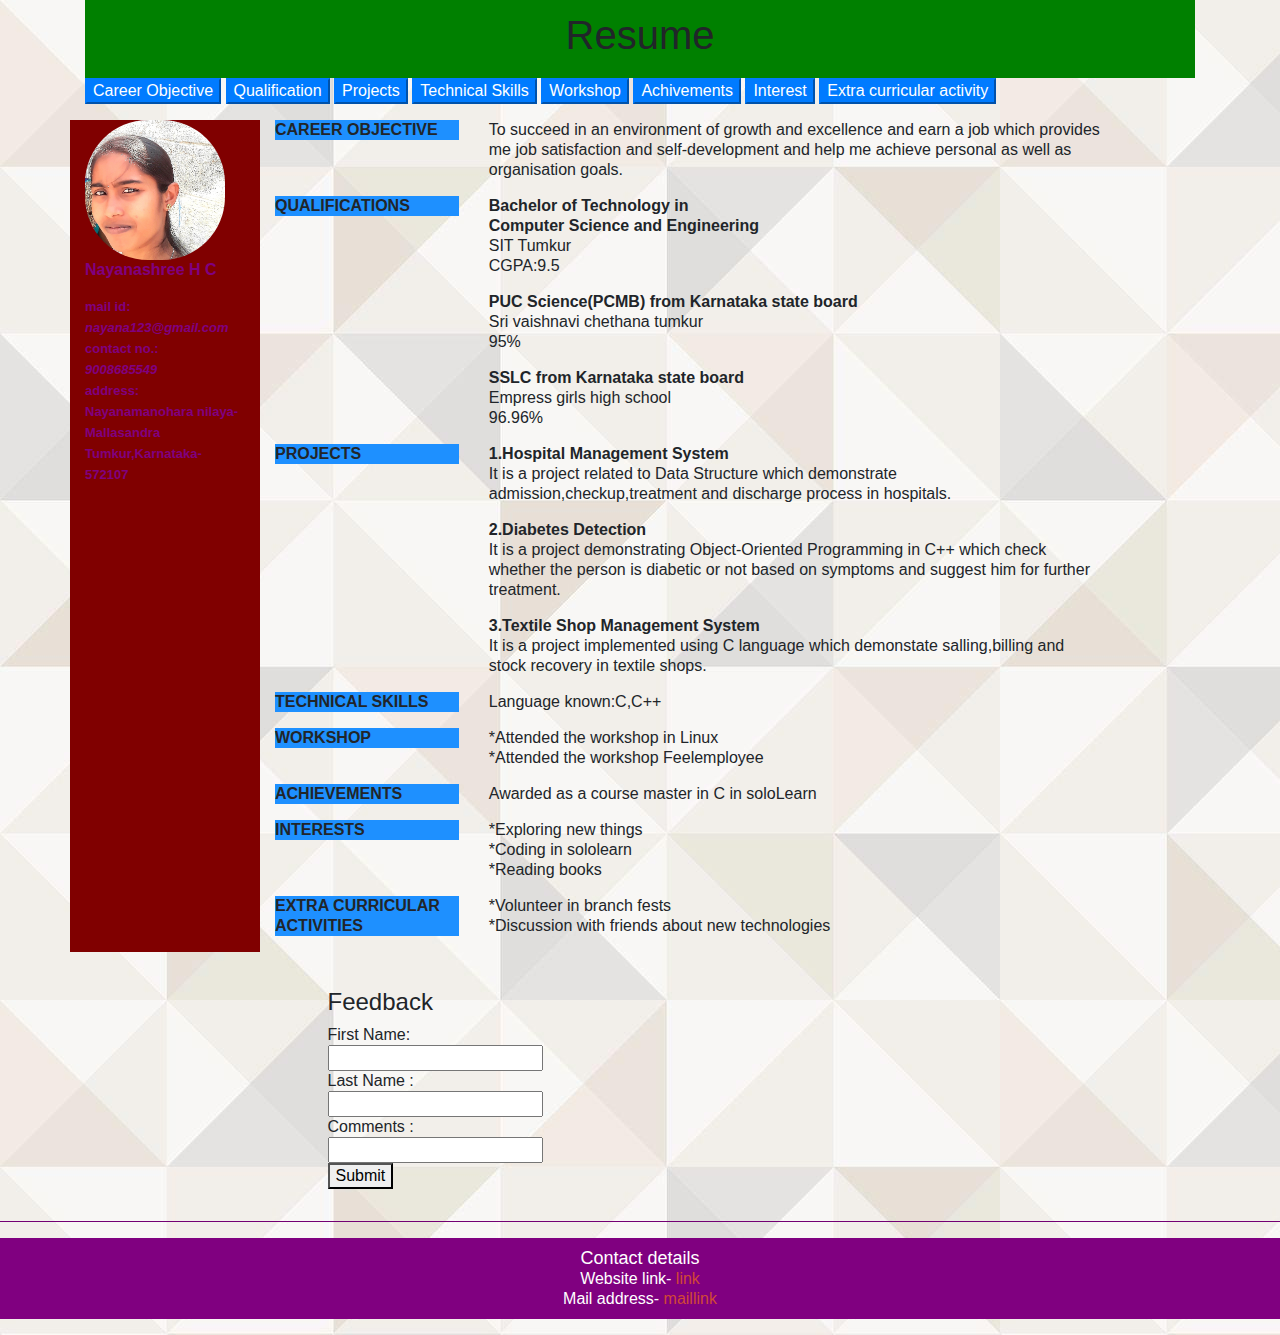
==== index.html @ d6756e7c "Update index.html" ====
<!doctype html>
<html lang="en">
  <head>
    <!-- Required meta tags -->
    <meta charset="utf-8">
    <meta name="viewport" content="width=device-width, initial-scale=1, shrink-to-fit=no">
    <link rel="stylesheet"
href="style.css"type="text/css">

    <!-- Bootstrap CSS -->
    <link rel="stylesheet" href="https://stackpath.bootstrapcdn.com/bootstrap/4.3.1/css/bootstrap.min.css" integrity="sha384-ggOyR0iXCbMQv3Xipma34MD+dH/1fQ784/j6cY/iJTQUOhcWr7x9JvoRxT2MZw1T" crossorigin="anonymous">

    <title>My first website</title>

<style>
body {
    font-family: Arial;
    background-color:azure;
    line-height: 20px;
}

.container {
    xmin-width: 900px;
}

.wrapper {
    position: relative;
    overflow: auto;
}

#top {
    
    background-color: green;
    padding: 15px;
    font-size: 30px;
    line-height: 26px;
    align-content:center;    
}

#top h1 {
    margin:1;
    line-height: 40px;
    text-align: center;
}

#menubar {
    width: 190px;
    float: right;
}

#main {
    
    background-color: #ffffff;
    font: 80% Verdana;
}

#main h1, #main h2 {
    color: #d14836;
}

#sidebar {
    background-color: #F6DAD7;
    color: #d14836;
    padding: 10px;
}

#last{
    text-align: center;
    padding: 10px;
    font-size:4;
    color: #ffffff;
}

#menulist {
    padding:0;
    font: 16px verdana;
}

.menuitem {
    width: 155px;
    background-color: #d14836;
    border: 1px solid #d14836;
    border-radius: 40px;
    color: #ffffff;
    list-style-type: none;
    margin: 10px;
    padding: 5px;
    text-align: center;
    cursor: pointer;
}

.menuitem:nth-child(2) {
   background-color:white;
   color: #d14836;
   font-weight:bold;
}
.p{
	text-weigtht-bold;
	}
.menuitem:hover {
    background-color: #ffffff;
    color: #d14836;
}

a {
    color: #d14836;
    text-decoration: none;
}

a:hover {
    text-decoration: underline;
}


#c{
  background-color: maroon;
}

img {
  border-radius: 45%;
}


</style>
 </head>
<body background="p2.jpg">
<div class="container">
	<div class="row">
	   <div class="col-md-12">
		    <div id="top">
    		  <h1 align-text:"center">Resume</h1>
  		  </div>	
	    </div>
    </div>
  <div class="row">

     <div class="col-md-12">
       <p>
         <input type="button" value="Career Objective" class="btn-primary btn-xs" onclick="f1()">
         <input type="button" value="Qualification" class="btn-primary btn-xs" onclick="f2()">
         <input type="button" value="Projects" class="btn-primary btn-xs" onclick="f3()">
         <input type="button" value="Technical Skills" class="btn-primary btn-xs" onclick="f4()">
         <input type="button" value="Workshop" class="btn-primary btn-xs" onclick="f5()">
         <input type="button" value="Achivements" class="btn-primary btn-xs" onclick="f6()">
         <input type="button" value="Interest" class="btn-primary btn-xs" onclick="f7()">
         <input type="button" value="Extra curricular activity" class="btn-primary btn-xs" onclick="f8()">
       </p>
    
      </div>
  </div>
  <div class="row">
    
    <div class="col-md-2 col-md-offset-1" id="c">
      
      <div class="row">
        <div class="col-md-12">
          
            <img src="p1.jpeg" alt="profile photo" height="140" width="140" class="imag-responsive img-circle" /> 
            
        </div>
      
      </div>
      
      <div class="row">
       <div class="col-md-12">
        <p style="color:purple;font-weight:bold;font-family:Arial,Helvetica,sans-serif;">   <font size="3"> <b>Nayanashree H C </b> </font> <br>
         
           <address 
           style="color:purple;font-weight:bold;font-family:Arial,Helvetica,sans-serif">
              <font size="2"> mail id:<br><em>nayana123@gmail.com </em> <br>
                contact no.:<br><em> 9008685549  </em>  <br>
              address:<br>
                Nayanamanohara nilaya-Mallasandra <br>
              Tumkur,Karnataka-572107 </font> </p>	
           </address>
         
        </div>
      
    
      </div>
    </div>
    <div class="col-md-9">
        <div class="row">
          <div class="col-md-3 col-md-offset-1">
            <p style="background-color:DodgerBlue;font-weight:bold">  CAREER OBJECTIVE </p>
          </div>
          <div class="col-md-9">
            <p> <font size="3"> To succeed in an environment of growth and excellence and earn a job which provides me job 
              satisfaction and self-development and help me achieve personal as well as organisation goals.</font></p> 
          </div>
        </div>
        <div class="row">
          <div class="col-md-3 col-md-offset-1">
             <p class="leftah" style="background-color:DodgerBlue;font-weight:bold"> QUALIFICATIONS </p>
          </div>
          <div class="col-md-8">
              
	          	<p class="leftall"><font size="3"><b>Bachelor of Technology in<br>
              Computer Science and Engineering </b><br> 
               SIT Tumkur <br>
               CGPA:9.5</font> </p>
 
              <p class="leftall"> <font size="3"><b>PUC Science(PCMB) from Karnataka state board</b><br> 
              Sri vaishnavi chethana tumkur <br> 
              95%  </font> </p>
 
              <p class="leftall"> <font size="3"><b>  SSLC from  Karnataka state board </b> <br>
               Empress girls high school <br>
              96.96%  </font>  </p>
              
            
          </div>
        </div>
        <div class="row">
            <div class="col-md-3 col-md-offset-1">
              	<p class="leftah" style="background-color:DodgerBlue;font-weight:bold">  PROJECTS </p>
            </div>
            <div class="col-md-9">
                <p class="leftall"> <font size="3"> <b>1.Hospital Management System</b> <br>
                  It is a project related to Data Structure which demonstrate admission,checkup,treatment and discharge process in hospitals.</font></p>
                  <p class="leftall"> <font size="3"> <b>2.Diabetes Detection </b><br>
                  It is a project demonstrating Object-Oriented Programming in C++ which check whether the person is 
                  diabetic or not based on symptoms and suggest him for further treatment.</font></p>
                  <p class="leftall"> <font size="3"> <b>3.Textile Shop Management System </b><br>
                  It is a project implemented using C language which demonstate salling,billing and stock recovery in textile shops.</font></p>
            </div>
          </div>
        <div class="row">
            <div class="col-md-3 col-md-offset-1">
                <p class="leftah" style="background-color:DodgerBlue;font-weight:bold"> TECHNICAL SKILLS </p>
            </div>
            <div class="col-md-9">
                <p class="leftall"> <font size="3">Language known:C,C++ </font></p>
            </div>
        </div>
        <div class="row">
          <div class="col-md-3 col-md-offset-1">
              <p class="leftah" style="background-color:DodgerBlue;font-weight:bold"> WORKSHOP </p>
           </div>
          <div class="col-md-9">
              <p class="leftall"> <font size="3">*Attended the workshop in Linux<br>
                *Attended the workshop Feelemployee</font>
                 </p> 
          </div>
        </div>
        <div class="row">
            <div class="col-md-3 col-md-offset-1">
                <p class="leftah" style="background-color:DodgerBlue;font-weight:bold"> ACHIEVEMENTS </p>
            </div>
            <div class="col-md-9">
                <p class="leftall"> <font size="3">Awarded as a course master in C in soloLearn </font> </p> 
            </div>
        </div>
         <div class="row">
              <div class="col-md-3 col-md-offset-1">
                  <p class="leftah" style="background-color:DodgerBlue;font-weight:bold"> INTERESTS </p>
              </div>
              <div class="col-md-9">
                  <p class="leftall"> <font size="3">*Exploring new things<br>
                    *Coding in sololearn <br>
                    *Reading books</font> </p> 
               </div>
           </div>
           <div class="c8">
           <div class="row">
            
                <div class="col-md-3 col-md-offset-1">
                    <p class="leftah" style="background-color:DodgerBlue;font-weight:bold"> EXTRA CURRICULAR ACTIVITIES </p>
                </div>
                <div class="col-md-9">
                    <p class="leftall"> <font size="3">*Volunteer in branch fests <br>
                      *Discussion with friends about new technologies </font> </p> 
                </div>
            </div>
          </div>
      </div>
   </div>
  </div>
  <div class="row">
    <div class="col-md-12">
        
      <div class="row">
        <div class="col-md-3">

        </div>
        <div class="col-md-9">
             <p id="last">
        
          <h4 style="font-size: 5"> Feedback </h4>
          <form action="inedx.html" method="get">
            <p>
              First Name:<br>
              <input type="text" name="fname"><br>
              Last Name :<br>
              <input type="text" name="lname"> <br>
              
              Comments  :<br>
              <input type="text" name="comm" rows="5" cols="20"> <br>
              
              <button type="button" onclick="alert('Submitted successfully!')">Submit</button>
           </p>
          </p>
           </form>
        </div>
      </div>
    </div>
  </div>
          
<div class="row">
  <div class="col-md-12">
    
      <hr style="background-color:purple;">
      <p id="last" style="background-color:purple;"> <font size="4">Contact details</font> <br style="background-color:purple;">
      <font size="3"> Website link- <a href="http://www.sit.ac.in"> link </a> <br style="background-color:purple;">
       Mail address- <a href="mailto:nayanashree8130@gmail.com"> maillink </a> </font> </p>
      
            </p>


  </div>
</div>       

    

  </div>
</div>

 <script>
    function f1(){
     var x=document.getElementsByClassName("c1");
     
     window.scrollTo(400, 110);
}

function f2(){
     var x=document.getElementsByClassName("c2");
     
     window.scrollTo(400, 190);
}
  
function f3(){
     var x=document.getElementsByClassName("c3");
     
     window.scrollTo(400, 420);
}
  
function f4(){
     var x=document.getElementsByClassName("c4");
     
     window.scrollTo(400, 680);
}

 function f5(){
     var x=document.getElementsByClassName("c5");
     
     window.scrollTo(400, 850);
}

function f6(){
     var x=document.getElementsByClassName("c6");
     
     window.scrollTo(400, 900);
}

 function f7(){
     var x=document.getElementsByClassName("c7");
     
     window.scrollTo(400, 900);
}
    
   function f8(){
     var x=document.getElementsByClassName("c8");
     
     window.scrollTo(300, 900);
}
  
 </script>

    <!-- Optional JavaScript -->
    <!-- jQuery first, then Popper.js, then Bootstrap JS -->
    <script src="https://code.jquery.com/jquery-3.3.1.slim.min.js" integrity="sha384-q8i/X+965DzO0rT7abK41JStQIAqVgRVzpbzo5smXKp4YfRvH+8abtTE1Pi6jizo" crossorigin="anonymous"></script>
    <script src="https://cdnjs.cloudflare.com/ajax/libs/popper.js/1.14.7/umd/popper.min.js" integrity="sha384-UO2eT0CpHqdSJQ6hJty5KVphtPhzWj9WO1clHTMGa3JDZwrnQq4sF86dIHNDz0W1" crossorigin="anonymous"></script>
    <script src="https://stackpath.bootstrapcdn.com/bootstrap/4.3.1/js/bootstrap.min.js" integrity="sha384-JjSmVgyd0p3pXB1rRibZUAYoIIy6OrQ6VrjIEaFf/nJGzIxFDsf4x0xIM+B07jRM" crossorigin="anonymous"></script>
  </body>
</html>
---- style.css ----
img{border-style:solid;border-width:1px;boarder-color:red green blue purple}
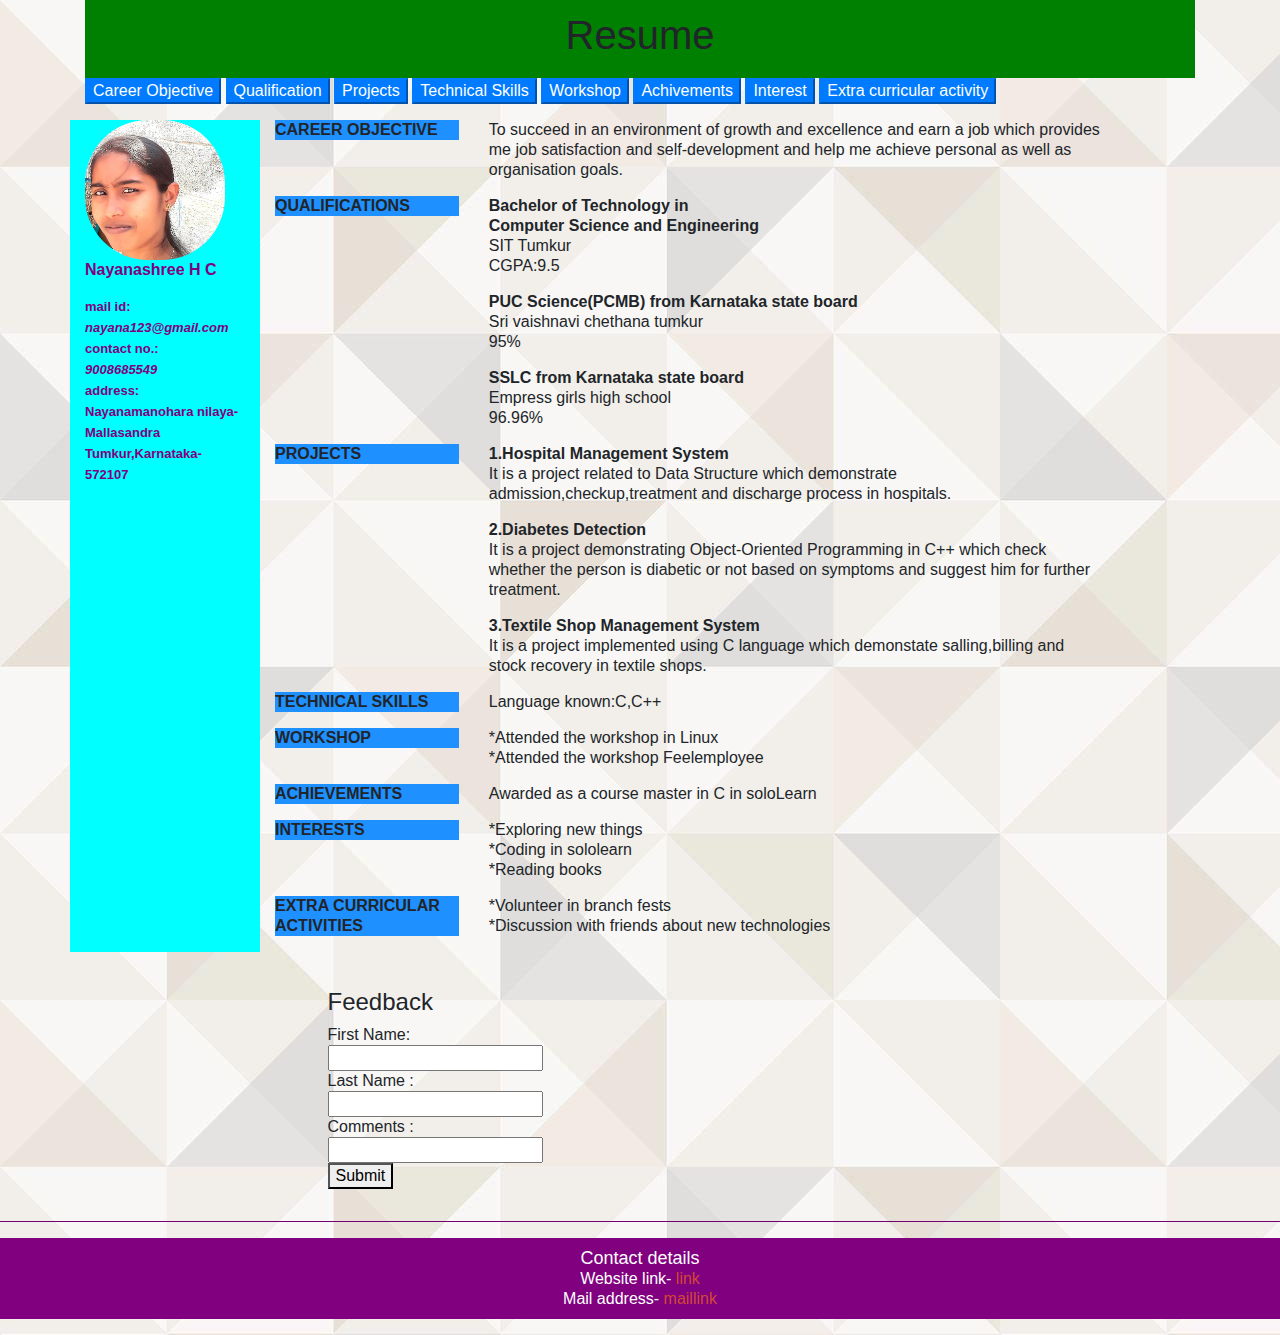
==== commit 7e403926: "Update index.html" ====
--- a/index.html
+++ b/index.html
@@ -113,7 +113,7 @@
 
 
 #c{
-  background-color: maroon;
+  background-color: Aqua;
 }
 
 img {
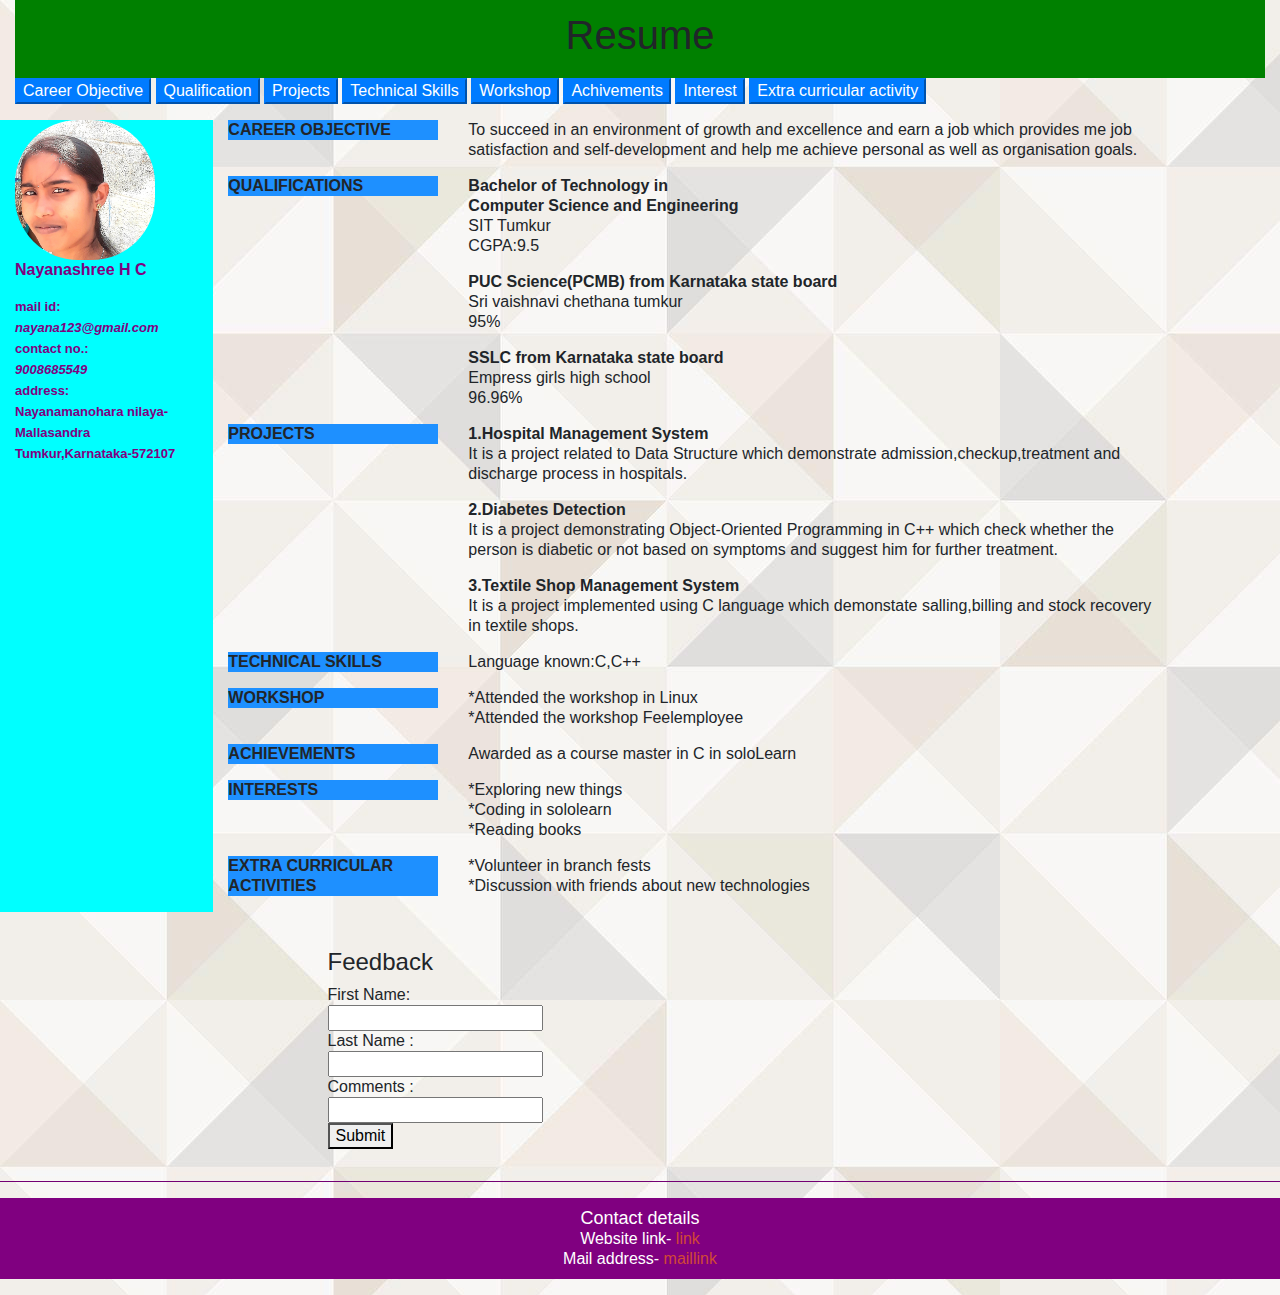
==== commit 0f56ff54: "Update index.html" ====
--- a/index.html
+++ b/index.html
@@ -124,7 +124,7 @@
 </style>
  </head>
 <body background="p2.jpg">
-<div class="container">
+<div class="container-fluid">
 	<div class="row">
 	   <div class="col-md-12">
 		    <div id="top">
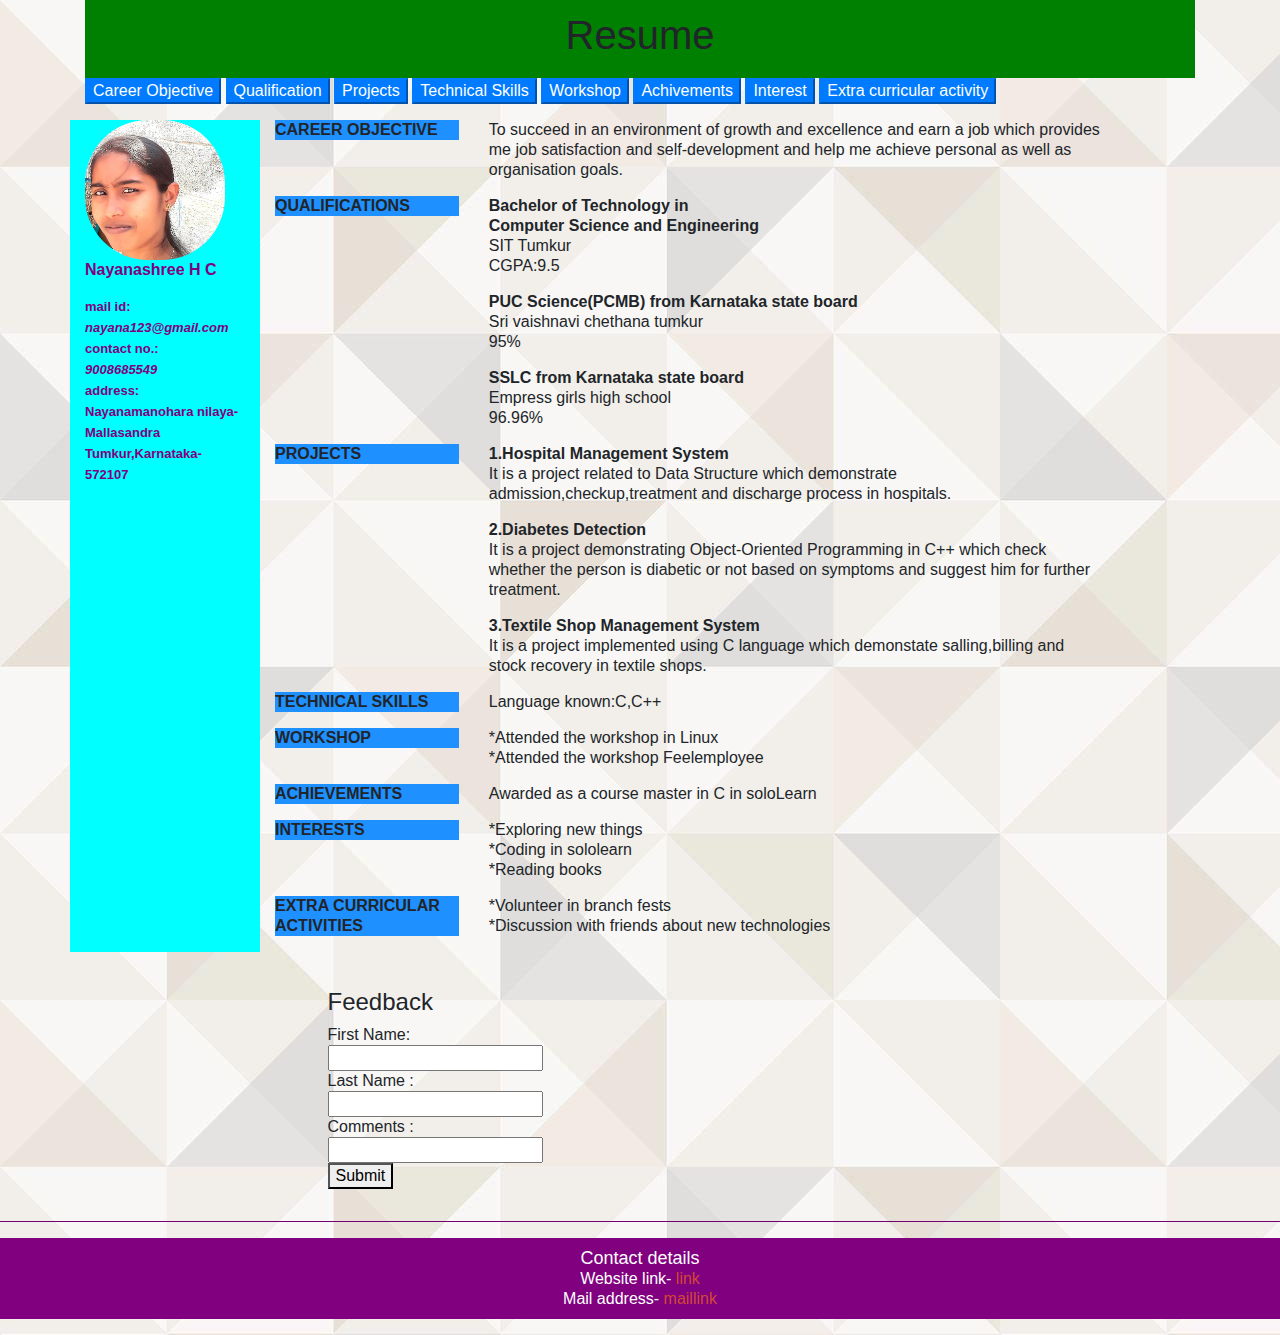
==== commit 3d65be72: "Update index.html" ====
--- a/index.html
+++ b/index.html
@@ -124,7 +124,7 @@
 </style>
  </head>
 <body background="p2.jpg">
-<div class="container-fluid">
+<div class="container">
 	<div class="row">
 	   <div class="col-md-12">
 		    <div id="top">
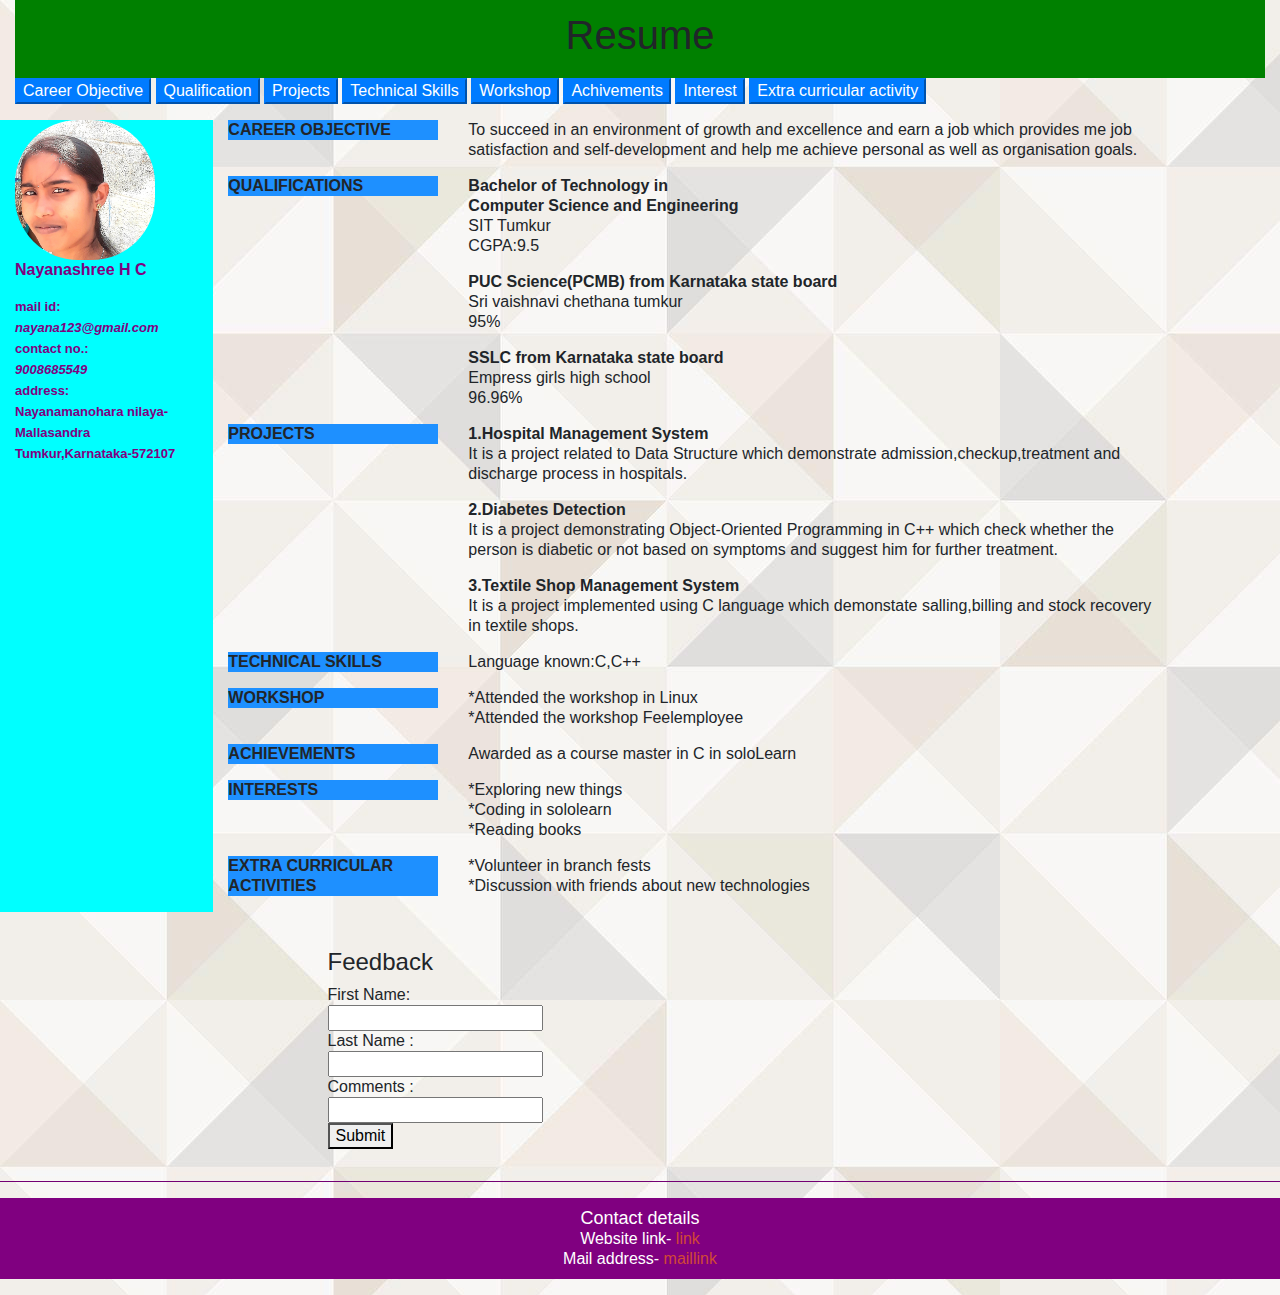
==== commit c89c31e7: "Update index.html" ====
--- a/index.html
+++ b/index.html
@@ -124,7 +124,7 @@
 </style>
  </head>
 <body background="p2.jpg">
-<div class="container">
+<div class="container-fluid">
 	<div class="row">
 	   <div class="col-md-12">
 		    <div id="top">
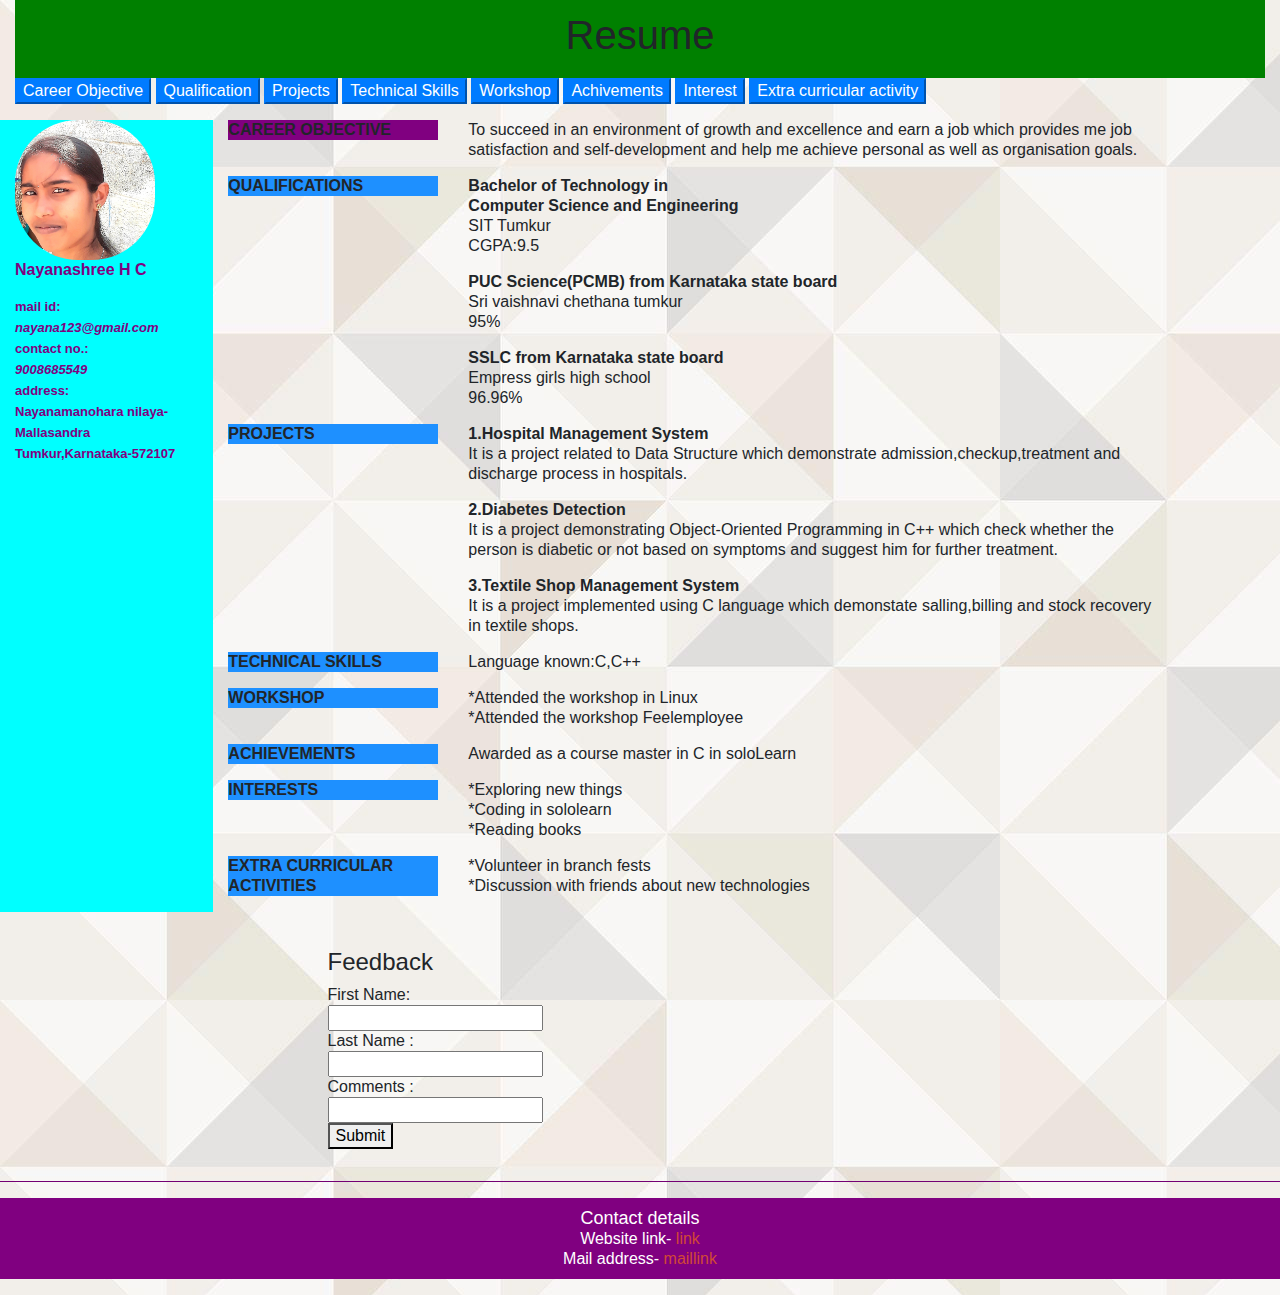
==== commit ba9d5380: "Update index.html" ====
--- a/index.html
+++ b/index.html
@@ -182,7 +182,7 @@
     <div class="col-md-9">
         <div class="row">
           <div class="col-md-3 col-md-offset-1">
-            <p style="background-color:DodgerBlue;font-weight:bold">  CAREER OBJECTIVE </p>
+            <p style="background-color:purple;font-weight:bold">  CAREER OBJECTIVE </p>
           </div>
           <div class="col-md-9">
             <p> <font size="3"> To succeed in an environment of growth and excellence and earn a job which provides me job 
